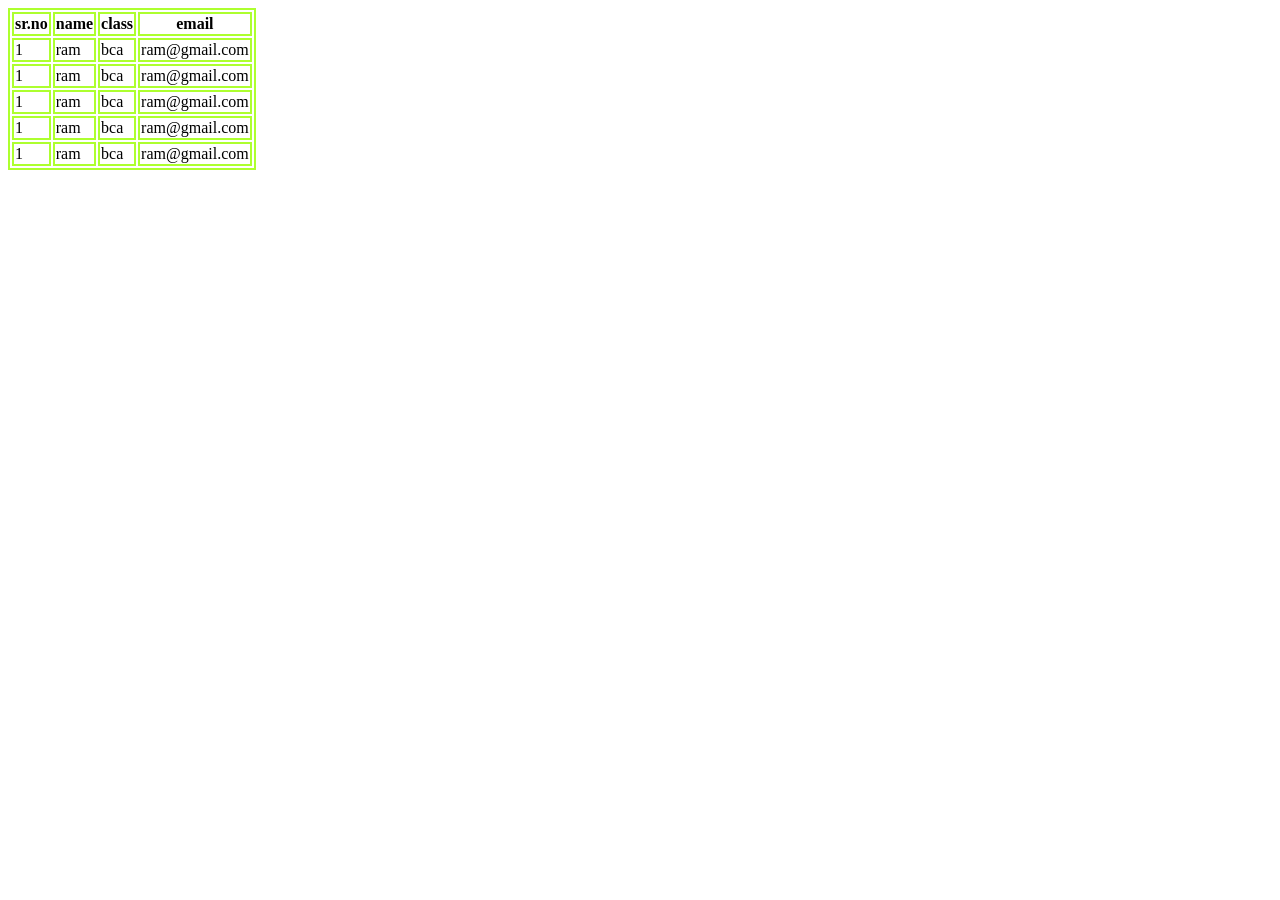
==== 1.html @ 2bc839ad "add file" ====
<!DOCTYPE html>
<html lang="en">
<head>
    <meta charset="UTF-8">
    <meta name="viewport" content="width=device-width, initial-scale=1.0">
    <title>Document</title>
    <style>
        table,th,td{
           border: 2px solid greenyellow ;
           
        }
    </style>
</head>
<body>
     <table>
        <thead>
            <tr>
                <th>sr.no </th>
                 <th>name</th>
                  <th>class</th>
                   <th>email</th>
            </tr>
        </thead>
        <tbody>
           
             <tr>
                <td>1</td>
                <td>ram</td>
                <td>bca</td>
                <td>ram@gmail.com</td>
            </tr>
             <tr>
                <td>1</td>
                <td>ram</td>
                <td>bca</td>
                <td>ram@gmail.com</td>
            </tr>
             <tr>
                <td>1</td>
                <td>ram</td>
                <td>bca</td>
                <td>ram@gmail.com</td>
            </tr>
             <tr>
                <td>1</td>
                <td>ram</td>
                <td>bca</td>
                <td>ram@gmail.com</td>
            </tr>
             <tr>
                <td>1</td>
                <td>ram</td>
                <td>bca</td>
                <td>ram@gmail.com</td>
            </tr>
        </tbody>
     </table>


</body>
</html>
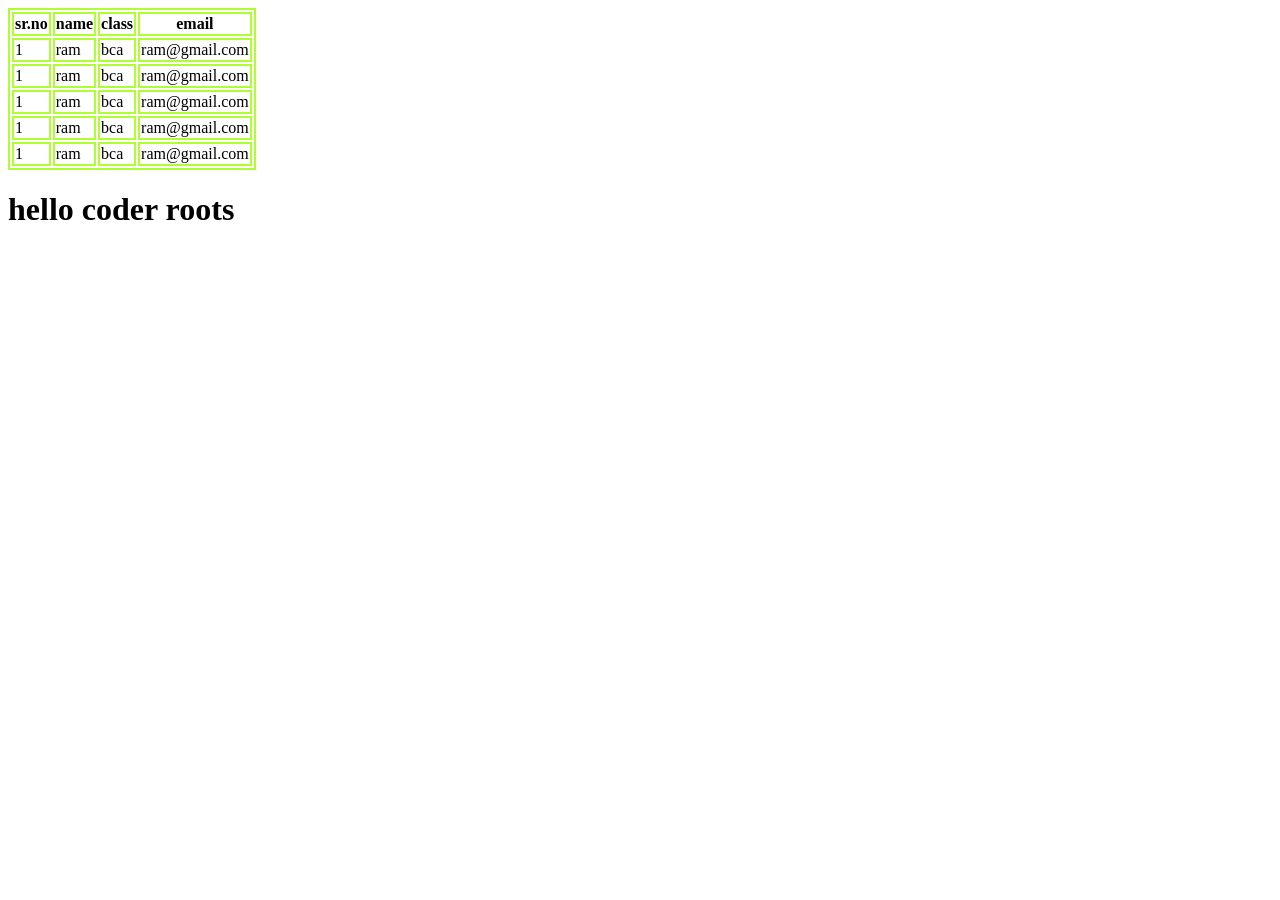
==== commit c3340755: "Update 1.html" ====
--- a/1.html
+++ b/1.html
@@ -55,7 +55,8 @@
             </tr>
         </tbody>
      </table>
+    <h1>hello coder roots</h1>
 
 
 </body>
-</html>+</html>
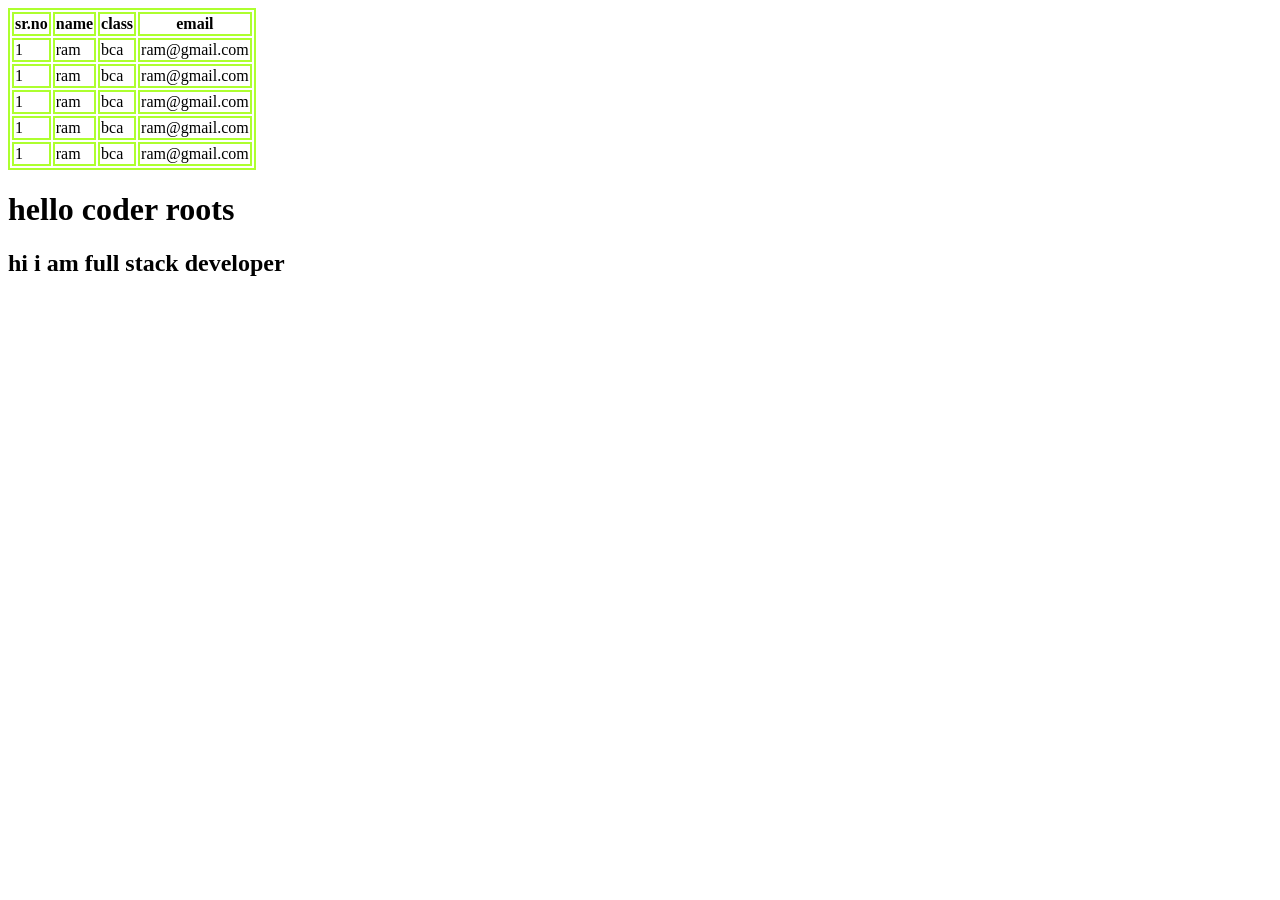
==== commit 80852a51: "some add content in 1.html" ====
--- a/1.html
+++ b/1.html
@@ -56,6 +56,7 @@
         </tbody>
      </table>
     <h1>hello coder roots</h1>
+    <h2>hi i am full stack developer</h2>
 
 
 </body>
